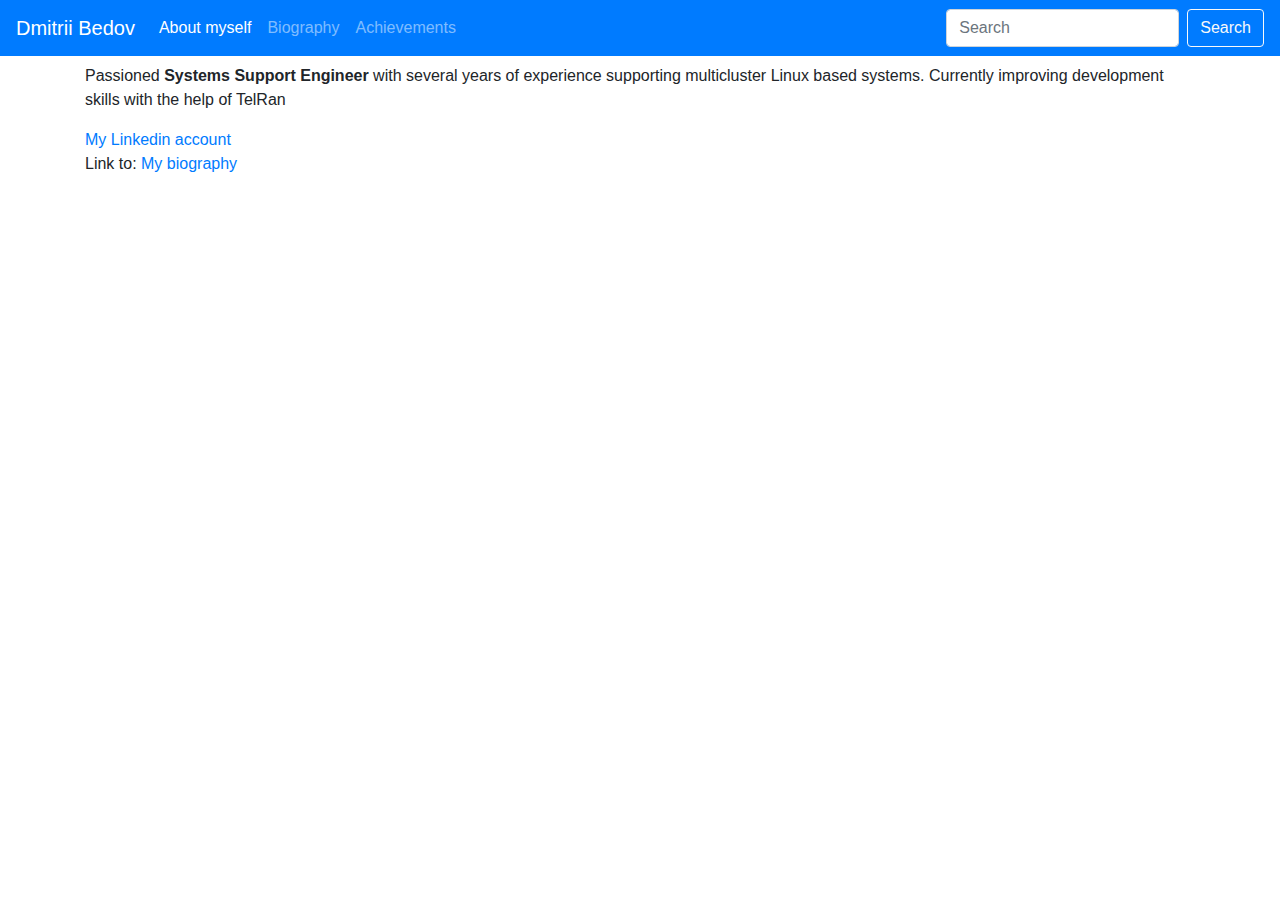
==== index.html @ 77d49649 "refactoring the structure of the web site" ====
<!DOCTYPE html>
<html lang="en">
<head>
	<meta charset="utf-8">
	<title>Dmitrii Bedov</title>
	<meta name="viewport" content="width=device-width, initial-scale=1, shrink-to-fit=no">
	<link rel="stylesheet" href="https://stackpath.bootstrapcdn.com/bootstrap/4.4.1/css/bootstrap.min.css"
	integrity="sha384-Vkoo8x4CGsO3+Hhxv8T/Q5PaXtkKtu6ug5TOeNV6gBiFeWPGFN9MuhOf23Q9Ifjh" crossorigin="anonymous">
</head>

<body>
	<nav class="navbar navbar-expand-md navbar-dark bg-primary fixed-top">
		<a href="#" class="navbar-brand">Dmitrii Bedov</a>
		<button type="button" class="navbar-toggler" data-toggle="collapse" data-target="#navbarCollapse">
			<span class="navbar-toggler-icon"></span>
		</button>
	
		<div class="collapse navbar-collapse" id="navbarCollapse">
			<div class="navbar-nav">
				<a href="index.html" class="nav-item nav-link active">About myself</a>
				<a href="bio.html" class="nav-item nav-link">Biography</a>
				<a href="achievements.html" class="nav-item nav-link">Achievements</a>
			</div>
			<form class="form-inline ml-auto">
				<input type="text" class="form-control mr-sm-2" placeholder="Search">
				<button type="submit" class="btn btn-outline-light">Search</button>
			</form>
		</div>
	</nav>
	<div></div>
	<div  class="container">
	</br>
		<p>Who am I</p>
	<p>Passioned <strong>Systems Support Engineer</strong> with several years of experience supporting multicluster Linux based systems.
		Currently improving development skills with the help of TelRan</p>

	<a href="https://www.linkedin.com/in/dmitrii-bedov-8384b57a/">My Linkedin account</a>

	<div>
		<p>Link to: <a href="bio.html">My biography</a>
		</p>
	</div>

	
</div>

	<!-- Optional JavaScript -->
	<!-- jQuery first, then Popper.js, then Bootstrap JS -->
	<script src="https://code.jquery.com/jquery-3.4.1.slim.min.js"
		integrity="sha384-J6qa4849blE2+poT4WnyKhv5vZF5SrPo0iEjwBvKU7imGFAV0wwj1yYfoRSJoZ+n"
		crossorigin="anonymous"></script>
	<script src="https://cdn.jsdelivr.net/npm/popper.js@1.16.0/dist/umd/popper.min.js"
		integrity="sha384-Q6E9RHvbIyZFJoft+2mJbHaEWldlvI9IOYy5n3zV9zzTtmI3UksdQRVvoxMfooAo"
		crossorigin="anonymous"></script>
	<script src="https://stackpath.bootstrapcdn.com/bootstrap/4.4.1/js/bootstrap.min.js"
		integrity="sha384-wfSDF2E50Y2D1uUdj0O3uMBJnjuUD4Ih7YwaYd1iqfktj0Uod8GCExl3Og8ifwB6"
		crossorigin="anonymous"></script>
</body>
</html>
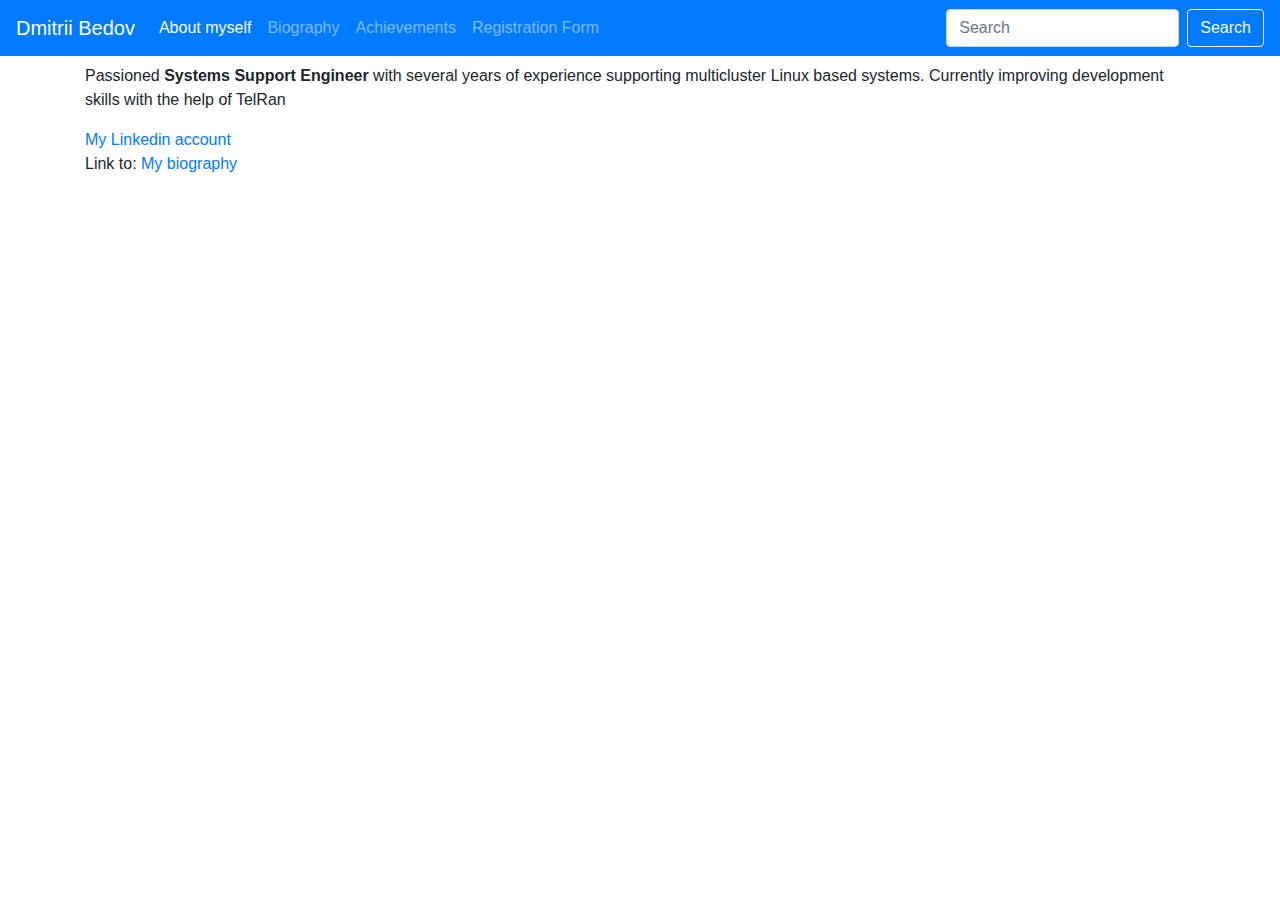
==== commit 81b306d8: "cleaning up repository; adding registration form" ====
--- a/index.html
+++ b/index.html
@@ -20,6 +20,7 @@
 				<a href="index.html" class="nav-item nav-link active">About myself</a>
 				<a href="bio.html" class="nav-item nav-link">Biography</a>
 				<a href="achievements.html" class="nav-item nav-link">Achievements</a>
+				<a href="reg_form.html" class="nav-item nav-link">Registration Form</a>
 			</div>
 			<form class="form-inline ml-auto">
 				<input type="text" class="form-control mr-sm-2" placeholder="Search">
@@ -28,21 +29,21 @@
 		</div>
 	</nav>
 	<div></div>
-	<div  class="container">
-	</br>
-		<p>Who am I</p>
-	<p>Passioned <strong>Systems Support Engineer</strong> with several years of experience supporting multicluster Linux based systems.
-		Currently improving development skills with the help of TelRan</p>
+		<div  class="container">
+			</br>
+				<p>Who am I</p>
+			<p>Passioned <strong>Systems Support Engineer</strong> with several years of experience supporting multicluster Linux based systems.
+				Currently improving development skills with the help of TelRan</p>
 
-	<a href="https://www.linkedin.com/in/dmitrii-bedov-8384b57a/">My Linkedin account</a>
+			<a href="https://www.linkedin.com/in/dmitrii-bedov-8384b57a/">My Linkedin account</a>
 
-	<div>
-		<p>Link to: <a href="bio.html">My biography</a>
-		</p>
-	</div>
+			<div>
+				<p>Link to: <a href="bio.html">My biography</a>
+				</p>
+			</div>
 
 	
-</div>
+		</div>
 
 	<!-- Optional JavaScript -->
 	<!-- jQuery first, then Popper.js, then Bootstrap JS -->
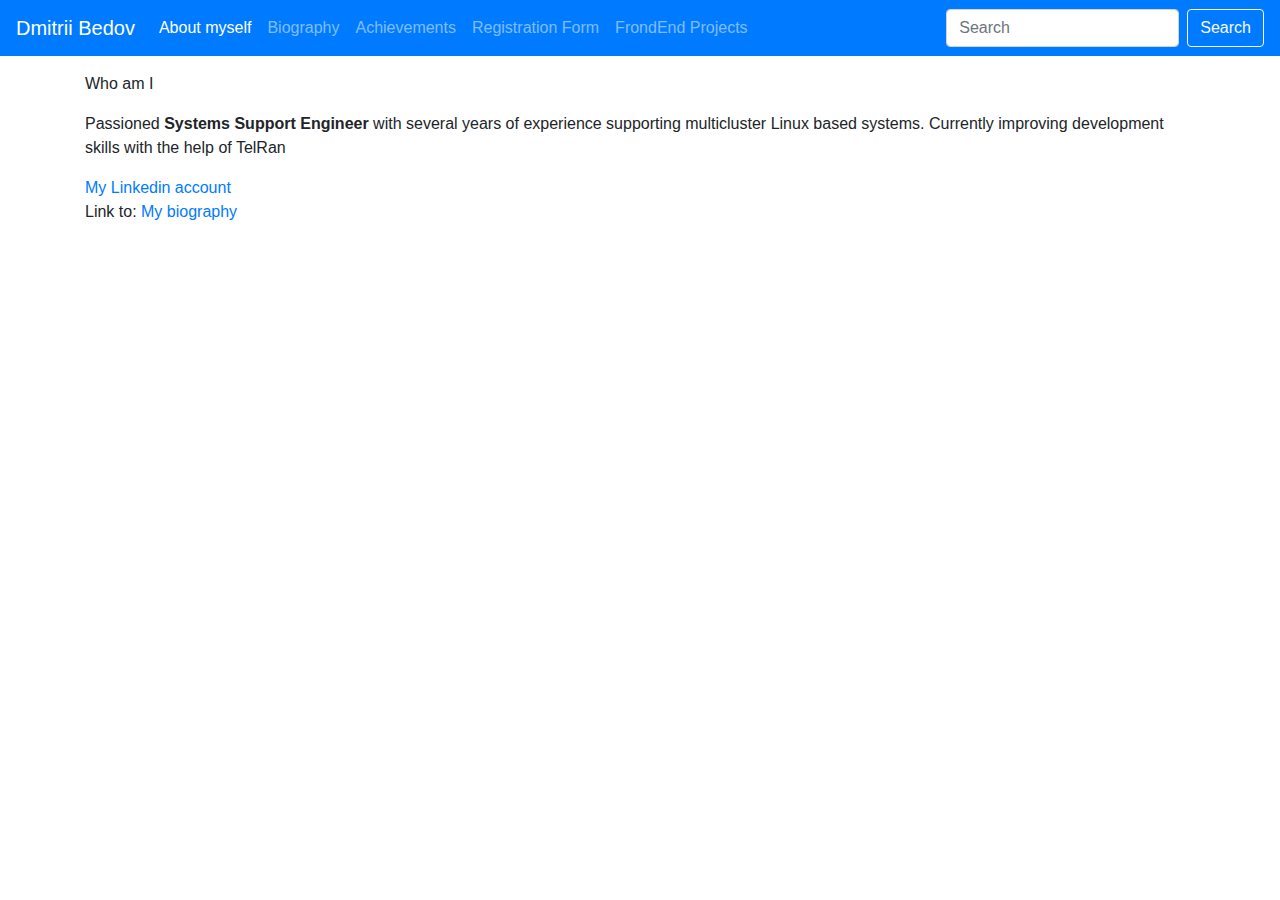
==== commit 89be3a4b: "adding all files" ====
--- a/index.html
+++ b/index.html
@@ -10,7 +10,7 @@
 
 <body>
 	<nav class="navbar navbar-expand-md navbar-dark bg-primary fixed-top">
-		<a href="#" class="navbar-brand">Dmitrii Bedov</a>
+		<a href="index.html" class="navbar-brand">Dmitrii Bedov</a>
 		<button type="button" class="navbar-toggler" data-toggle="collapse" data-target="#navbarCollapse">
 			<span class="navbar-toggler-icon"></span>
 		</button>
@@ -21,6 +21,7 @@
 				<a href="bio.html" class="nav-item nav-link">Biography</a>
 				<a href="achievements.html" class="nav-item nav-link">Achievements</a>
 				<a href="reg_form.html" class="nav-item nav-link">Registration Form</a>
+				<a href="FE_projects.html" class="nav-item nav-link">FrondEnd Projects</a>
 			</div>
 			<form class="form-inline ml-auto">
 				<input type="text" class="form-control mr-sm-2" placeholder="Search">
@@ -28,7 +29,8 @@
 			</form>
 		</div>
 	</nav>
-	<div></div>
+	<br/>
+	<br/>
 		<div  class="container">
 			</br>
 				<p>Who am I</p>
